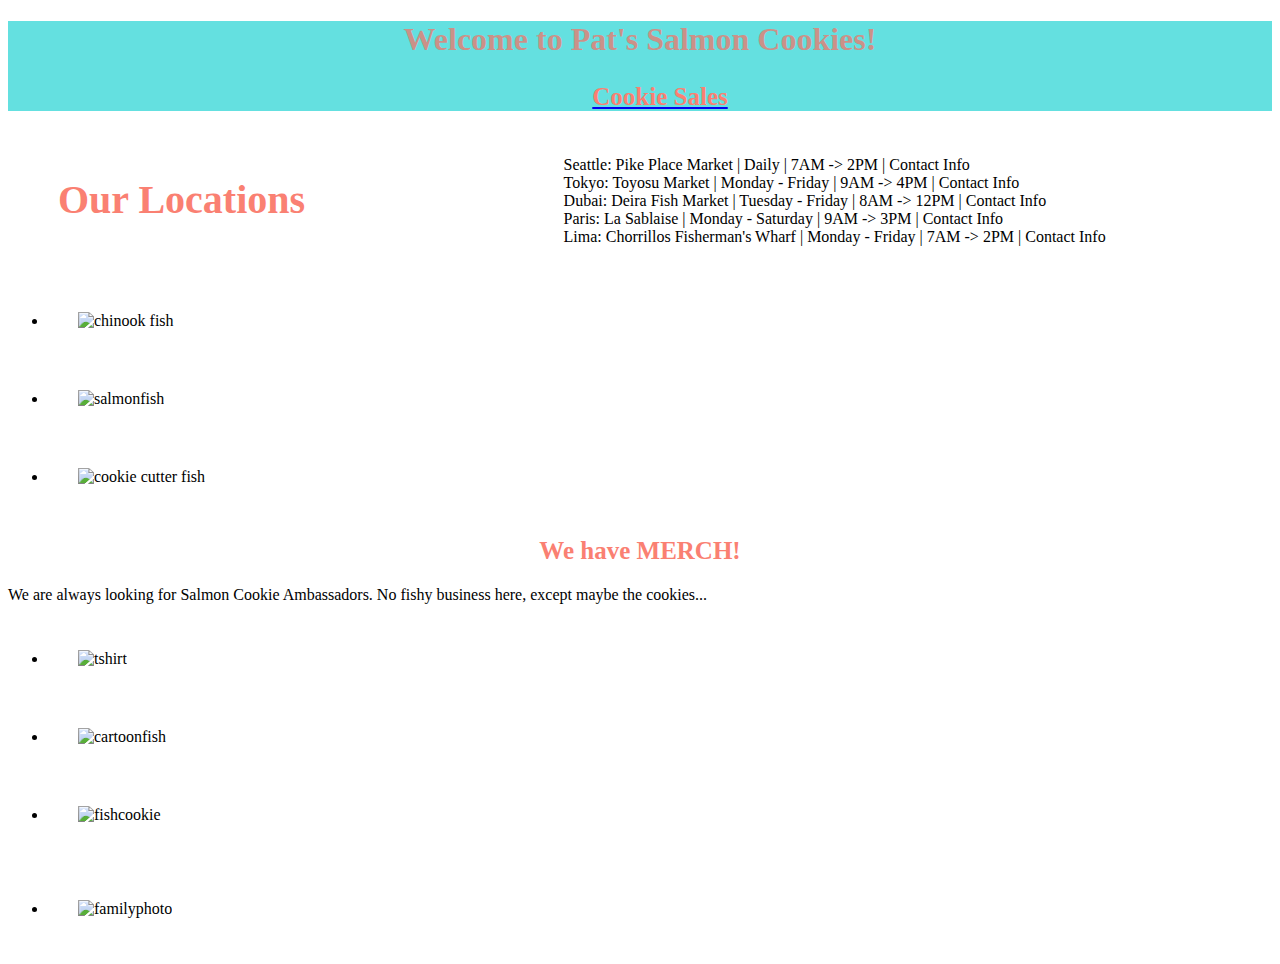
==== html/index.html @ 8c01d82e "css" ====
<!DOCTYPE html>
<html lang="en">
<head>
    <meta charset="UTF-8">
    <meta name="viewport" content="width=device-width, initial-scale=1.0">
    <meta http-equiv="X-UA-Compatible" content="ie=edge">
    
    <title> Salmon Cookie Stand </title>
    <link rel="stylesheet" href="../css/style.css">
</head>
<body>
    <header>
        <h1> Welcome to Pat's Salmon Cookies! </h1>
        <nav>
            <ul>
                <a href="../Pages/sales.html"> <h2>Cookie Sales</h2></a>
            </ul>
        </nav>
    </header> 
        <section>
            <h3> Our Locations</h3>
                <p>
                Seattle: Pike Place Market | Daily | 7AM -> 2PM | Contact Info <br>
                Tokyo: Toyosu Market | Monday - Friday | 9AM -> 4PM | Contact Info <br>
                Dubai: Deira Fish Market | Tuesday - Friday | 8AM -> 12PM | Contact Info <br>
                Paris: La Sablaise | Monday - Saturday | 9AM -> 3PM | Contact Info <br>
                Lima: Chorrillos Fisherman's Wharf | Monday - Friday | 7AM -> 2PM | Contact Info <br>

                </p>
        </section>
    <section> 
        <ul>
            <li>
                <img src="https://raw.githubusercontent.com/codefellows/seattle-201d67/master/class-08/lab-b/assets/chinook.jpg" alt="chinook fish">
            </li>
            <li>
                <img src="https://raw.githubusercontent.com/codefellows/seattle-201d67/master/class-08/lab-b/assets/salmon.png" alt="salmonfish">
            </li>
            <li>  
                <img src="https://raw.githubusercontent.com/codefellows/seattle-201d67/master/class-08/lab-b/assets/cutter.jpeg" alt="cookie cutter fish">
            </li>
        </ul>
    </section>
    <article>
            <p><h2>We have MERCH!</h2></p>
            <p> We are always looking for Salmon Cookie Ambassadors. No fishy business here, except maybe the cookies...</p>
    </article>
    <section>
        <ul>
            <li>
                <img src="https://raw.githubusercontent.com/codefellows/seattle-201d67/master/class-08/lab-b/assets/shirt.jpg" alt="tshirt">
            </li>
            <li>
                <img src="https://raw.githubusercontent.com/codefellows/seattle-201d67/master/class-08/lab-b/assets/fish.jpg" alt="cartoonfish">
            </li>
            <li>
                <img src="https://raw.githubusercontent.com/codefellows/seattle-201d67/master/class-08/lab-b/assets/frosted-cookie.jpg" alt="fishcookie">
            </li>
        </section>
        <section>
        </ul>
        <ul>
            <li>
                <img src="https://github.com/codefellows/seattle-201d67/blob/master/class-08/lab-b/assets/family.jpg?raw=true" alt="familyphoto">
            </li>
        </ul>
    </section>
    <footer>
    </footer>
    <script src="sales.js"></script> 
</body>
</html>
---- css/style.css ----
header{
    color:rgb(235, 11, 11);
    background: rgb(100, 224, 224)
}
h1 { text-align: center;
    color:rgba(233, 124, 112, 0.781);
}

nav { text-align: center;
    font-size: 25px;

}

h2{ color:salmon;
    text-align:center;
    font-size:25px;

}
h3{ color:salmon;
    float:left;
    font-size: 40px;
    margin-left: 50px;
}
section{

}

section > p {margin-left: 50px;
    padding:20px;
    padding-left: 40%;
}
section > ul {

}
section > ul > li{
padding:30px;
}
section > ul img {
    
}
article {

}
article > p {

}
article > p h2{

}
* {

}
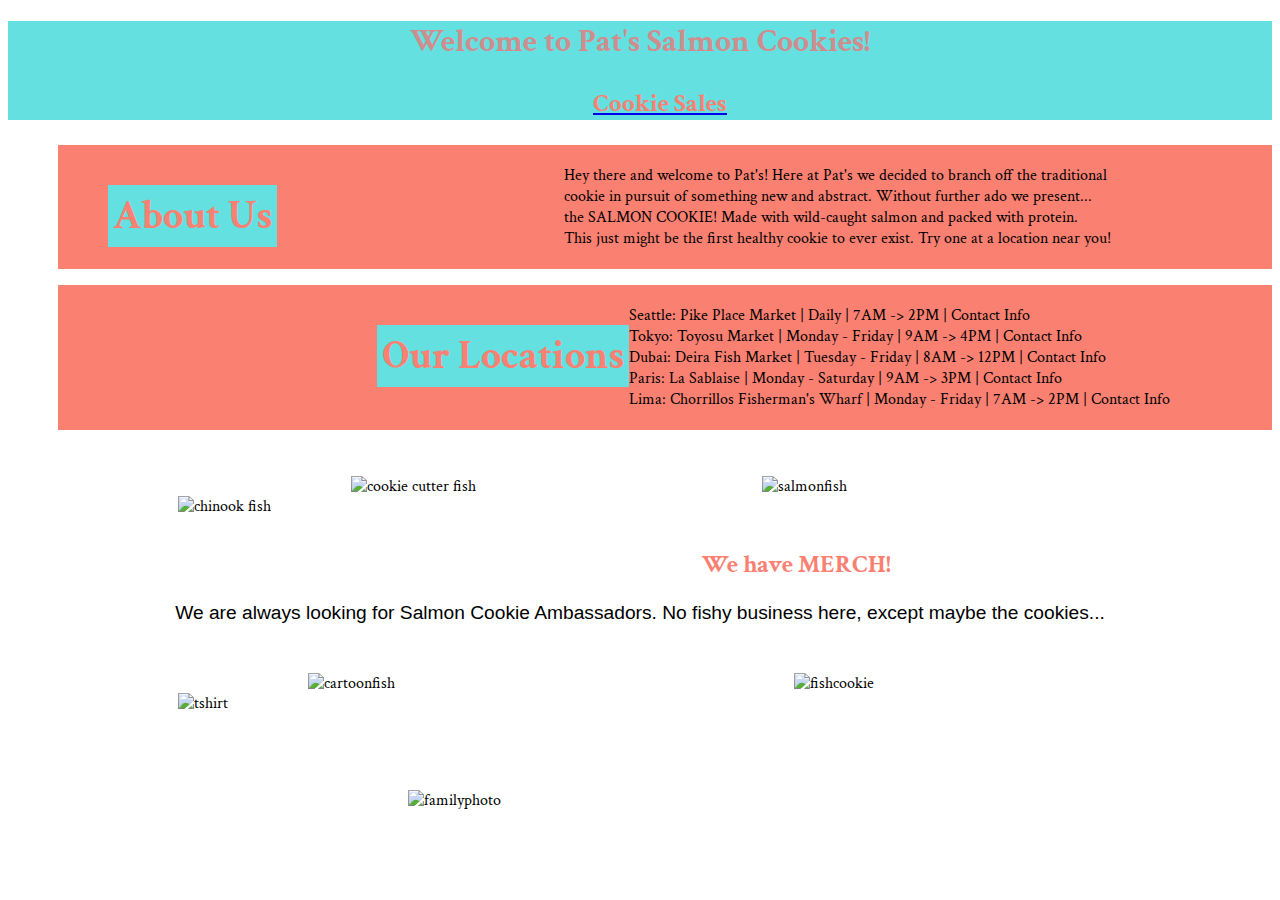
==== commit 11d0e0e8: "css" ====
--- a/html/index.html
+++ b/html/index.html
@@ -7,16 +7,22 @@
     
     <title> Salmon Cookie Stand </title>
     <link rel="stylesheet" href="../css/style.css">
+    <link href="https://fonts.googleapis.com/css2?family=Crimson+Text&display=swap" rel="stylesheet">
 </head>
 <body>
     <header>
         <h1> Welcome to Pat's Salmon Cookies! </h1>
         <nav>
             <ul>
-                <a href="../Pages/sales.html"> <h2>Cookie Sales</h2></a>
+                <a href="../html/sales.html"> <h2>Cookie Sales</h2></a>
             </ul>
         </nav>
     </header> 
+    <main>
+        <section>
+            <h3 id="aboutUs"> About Us</h3>
+                <p > Hey there and welcome to Pat's! Here at Pat's we decided to branch off the traditional <br> cookie in pursuit of something new and abstract. Without further ado we present... <br>  the SALMON COOKIE! Made with wild-caught salmon and packed with protein.<br> This just might be the first healthy cookie to ever exist. Try one at a location near you!</p>
+        </section>
         <section>
             <h3> Our Locations</h3>
                 <p>
@@ -34,10 +40,10 @@
                 <img src="https://raw.githubusercontent.com/codefellows/seattle-201d67/master/class-08/lab-b/assets/chinook.jpg" alt="chinook fish">
             </li>
             <li>
-                <img src="https://raw.githubusercontent.com/codefellows/seattle-201d67/master/class-08/lab-b/assets/salmon.png" alt="salmonfish">
+                <img src="https://raw.githubusercontent.com/codefellows/seattle-201d67/master/class-08/lab-b/assets/cutter.jpeg" alt="cookie cutter fish">
             </li>
             <li>  
-                <img src="https://raw.githubusercontent.com/codefellows/seattle-201d67/master/class-08/lab-b/assets/cutter.jpeg" alt="cookie cutter fish">
+                <img class="salmon" src="https://raw.githubusercontent.com/codefellows/seattle-201d67/master/class-08/lab-b/assets/salmon.png" alt="salmonfish">
             </li>
         </ul>
     </section>
@@ -65,8 +71,9 @@
             </li>
         </ul>
     </section>
+</main>
     <footer>
     </footer>
-    <script src="sales.js"></script> 
+    <script src="../js/sales.js"></script> 
 </body>
 </html>--- a/css/style.css
+++ b/css/style.css
@@ -1,9 +1,16 @@
+* {
+    font-family: 'Crimson Text', serif;
+    width:auto;
+}
+li{
+    list-style-type:none;
+}
 header{
     color:rgb(235, 11, 11);
-    background: rgb(100, 224, 224)
+    background: rgb(100, 224, 224);
 }
 h1 { text-align: center;
-    color:rgba(233, 124, 112, 0.781);
+    color:rgba(237, 118, 118, 0.781);
 }
 
 nav { text-align: center;
@@ -19,21 +26,46 @@
 h3{ color:salmon;
     float:left;
     font-size: 40px;
+    margin-left:100px;
+    background: rgb(100, 224, 224);
+    padding:5px;
+}
+
+.aboutUs {
+    color:salmon;
+    float:left;
+    font-size: 40px;
     margin-left: 50px;
 }
 section{
 
 }
-
+ #paragraph {
+     font-weight: 200;
+     color:black;
+}
 section > p {margin-left: 50px;
     padding:20px;
     padding-left: 40%;
+    background:salmon;
 }
 section > ul {
 
 }
 section > ul > li{
 padding:30px;
+text-align: center
+}
+section > ul > li:nth-child(2){
+    float:left;
+}
+section > ul > li:first-of-type{
+    float:left;
+    margin:20px;
+    margin-left:100px;
+}
+.salmon{
+    margin-right:140px;
 }
 section > ul img {
     
@@ -42,11 +74,43 @@
 
 }
 article > p {
-
+text-align: center;
+font-size: 1.2em;
+font-family: 'Lucida Sans', 'Lucida Sans Regular', 'Lucida Grande', 'Lucida Sans Unicode', Geneva, Verdana, sans-serif;
 }
 article > p h2{
 
 }
 * {
 
-}+}
+
+fieldset{
+    font-family: Georgia, 'Times New Roman', Times, serif;
+font: 2em;
+
+}
+
+form button {
+    font-family: Georgia, 'Times New Roman', Times, serif;
+    font: 2em;
+}
+
+
+legend{
+
+}
+
+table{
+width:960px;
+margin: auto;
+border: 3px solid salmon;
+}
+
+td {
+    border: 1px solid salmon;
+    font-family: Verdana, Geneva, Tahoma, sans-serif;
+    font-size: 0.9em;
+}
+
+
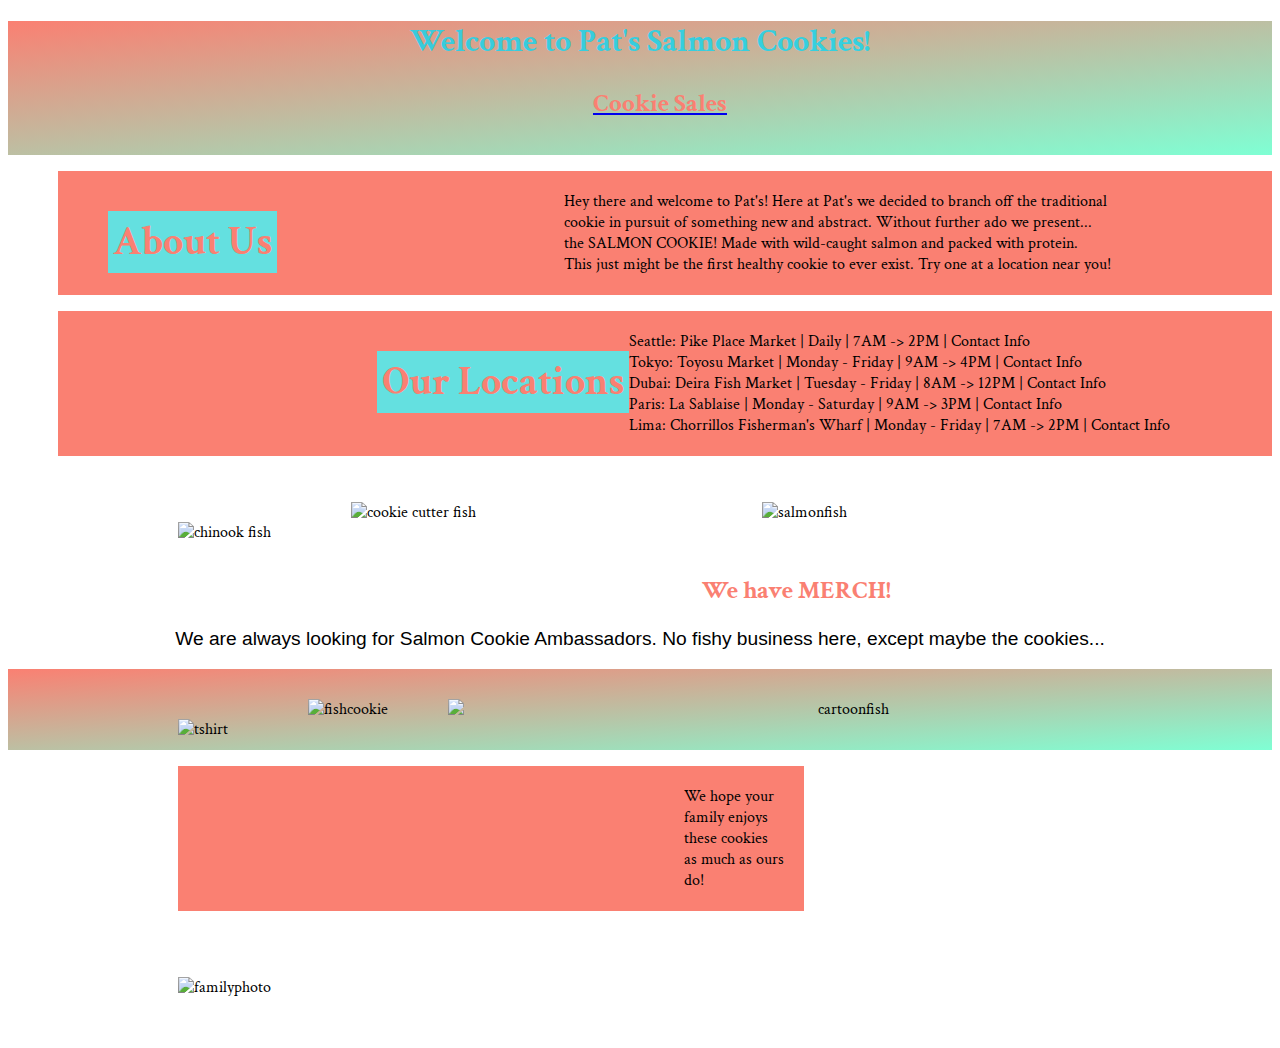
==== commit 4cf4295d: "new website changes" ====
--- a/html/index.html
+++ b/html/index.html
@@ -51,20 +51,23 @@
             <p><h2>We have MERCH!</h2></p>
             <p> We are always looking for Salmon Cookie Ambassadors. No fishy business here, except maybe the cookies...</p>
     </article>
-    <section>
+    <section class="picTrio">
         <ul>
             <li>
                 <img src="https://raw.githubusercontent.com/codefellows/seattle-201d67/master/class-08/lab-b/assets/shirt.jpg" alt="tshirt">
             </li>
             <li>
-                <img src="https://raw.githubusercontent.com/codefellows/seattle-201d67/master/class-08/lab-b/assets/fish.jpg" alt="cartoonfish">
+                <img src="https://raw.githubusercontent.com/codefellows/seattle-201d67/master/class-08/lab-b/assets/frosted-cookie.jpg" alt="fishcookie">
             </li>
             <li>
-                <img src="https://raw.githubusercontent.com/codefellows/seattle-201d67/master/class-08/lab-b/assets/frosted-cookie.jpg" alt="fishcookie">
+                <img class="fishCookie" src="https://raw.githubusercontent.com/codefellows/seattle-201d67/master/class-08/lab-b/assets/fish.jpg" alt="cartoonfish">
             </li>
         </section>
         <section>
         </ul>
+        <p class="Family">
+            We hope your family enjoys these cookies as much as ours do!
+        </p>
         <ul>
             <li>
                 <img src="https://github.com/codefellows/seattle-201d67/blob/master/class-08/lab-b/assets/family.jpg?raw=true" alt="familyphoto">
--- a/css/style.css
+++ b/css/style.css
@@ -6,24 +6,23 @@
     list-style-type:none;
 }
 header{
-    color:rgb(235, 11, 11);
-    background: rgb(100, 224, 224);
+    background-image: linear-gradient(to bottom right,salmon,aquamarine)
 }
+
 h1 { text-align: center;
-    color:rgba(237, 118, 118, 0.781);
+    color:rgba(12, 216, 243, 0.781);
 }
 
 nav { text-align: center;
     font-size: 25px;
-
+    padding-bottom:10px;
 }
 
-h2{ color:salmon;
+h2 { color:salmon;
     text-align:center;
     font-size:25px;
-
 }
-h3{ color:salmon;
+h3 {color:salmon;
     float:left;
     font-size: 40px;
     margin-left:100px;
@@ -52,6 +51,13 @@
 section > ul {
 
 }
+
+p.Family{
+text-align: left;
+width:100px;
+margin-left:170px;
+}
+
 section > ul > li{
 padding:30px;
 text-align: center
@@ -81,8 +87,8 @@
 article > p h2{
 
 }
-* {
-
+.fishCookie {
+display: block;
 }
 
 fieldset{
@@ -94,6 +100,13 @@
 form button {
     font-family: Georgia, 'Times New Roman', Times, serif;
     font: 2em;
+}
+.picTrio {
+    background-image: linear-gradient(to bottom right,salmon,aquamarine)
+}
+
+.fishCookie {
+    padding-left:30px;
 }
 
 
